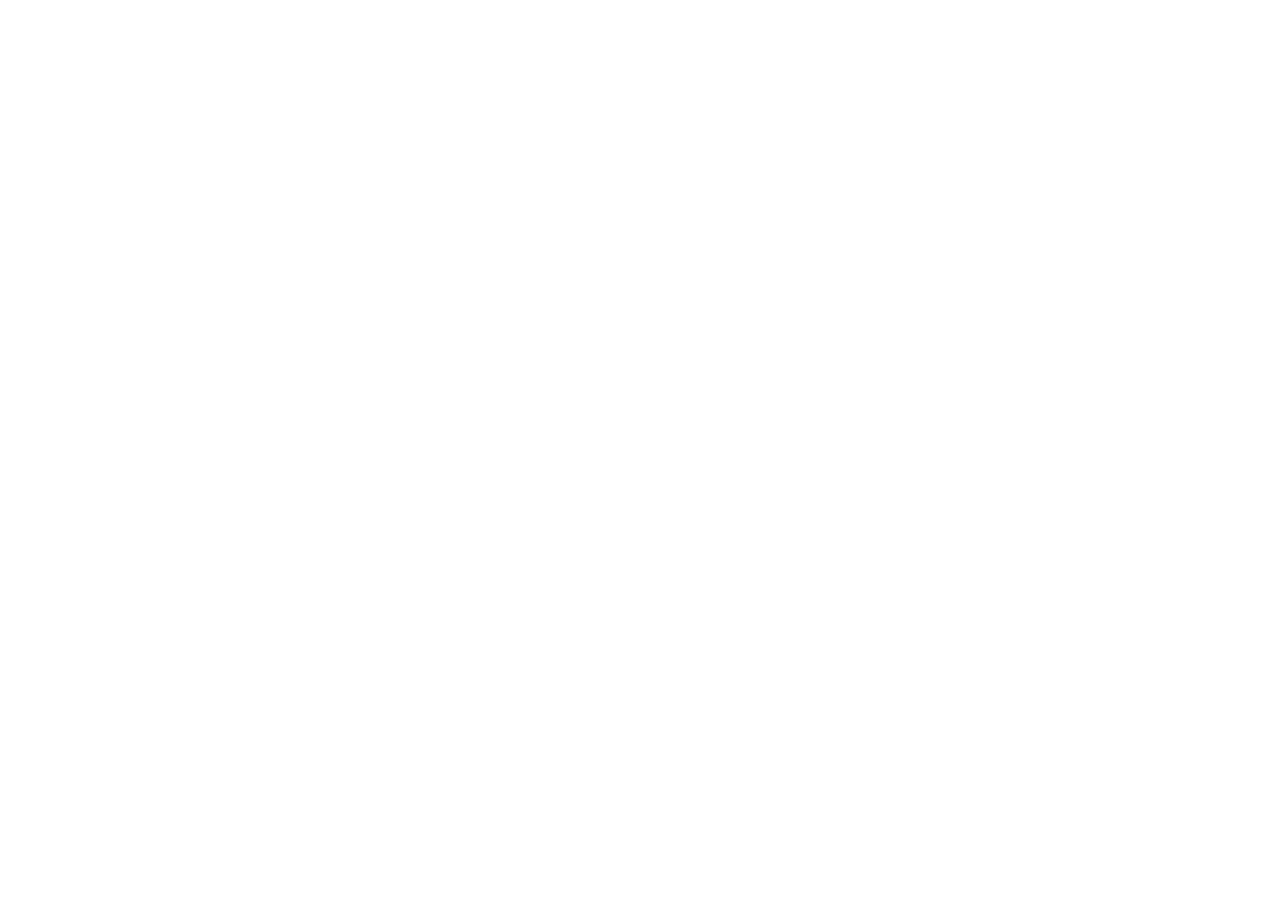
==== index.html @ 37fd95e9 "first commit" ====
<!DOCTYPE html>
<html lang="en">
  <head>
    <meta charset="UTF-8" />
    <meta name="viewport" content="width=device-width, initial-scale=1.0" />
    <title>Curso completo css 2024</title>
  </head>
  <body></body>
</html>
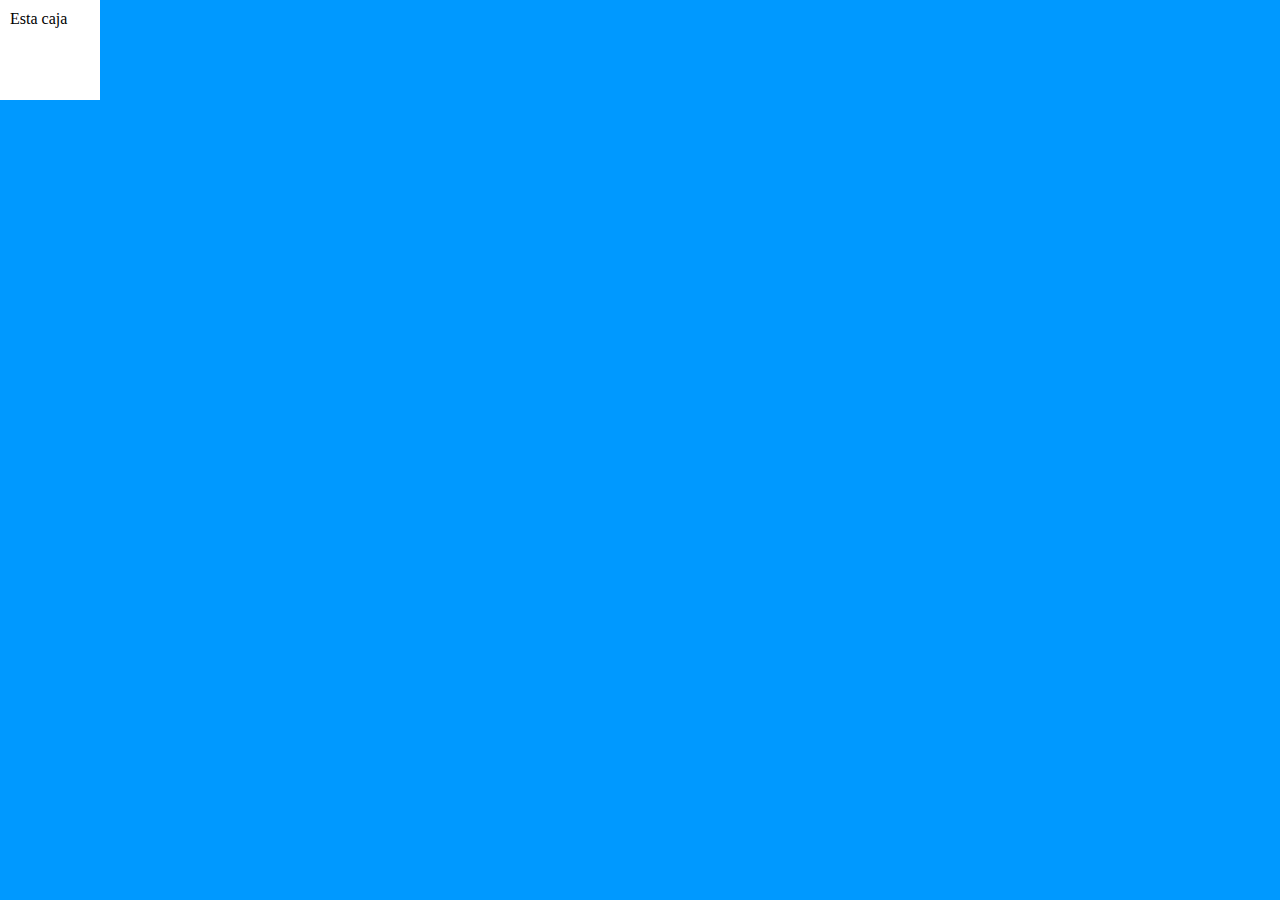
==== commit 01f71ad6: "modelo de la caja" ====
--- a/index.html
+++ b/index.html
@@ -4,6 +4,9 @@
     <meta charset="UTF-8" />
     <meta name="viewport" content="width=device-width, initial-scale=1.0" />
     <title>Curso completo css 2024</title>
+    <link rel="stylesheet" href="style.css" />
   </head>
-  <body></body>
+  <body>
+    <section class="container">Esta caja</section>
+  </body>
 </html>
--- a/style.css
+++ b/style.css
@@ -0,0 +1,12 @@
+body{
+    background: #09f;
+    margin: 0;
+}
+
+.container {
+    width: 100px;
+    height: 100px;
+    background: white;
+    padding: 10px;
+    box-sizing: border-box;
+}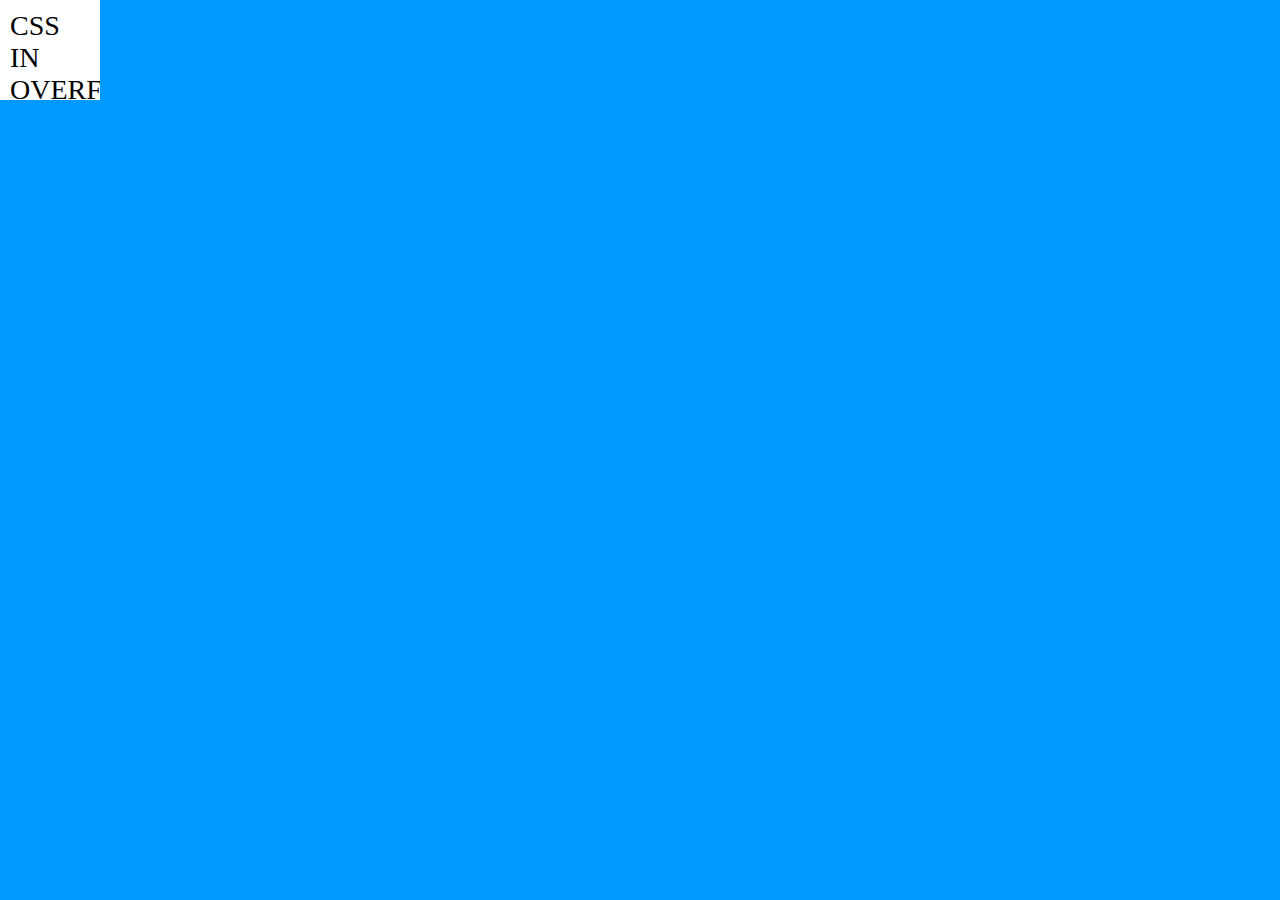
==== commit 3ccf3058: "Desbordamiento:Overflow" ====
--- a/index.html
+++ b/index.html
@@ -7,6 +7,6 @@
     <link rel="stylesheet" href="style.css" />
   </head>
   <body>
-    <section class="container">Esta caja</section>
+    <section class="container">CSS IN OVERFLOW</section>
   </body>
 </html>
--- a/style.css
+++ b/style.css
@@ -9,4 +9,6 @@
     background: white;
     padding: 10px;
     box-sizing: border-box;
+    font-size: 28px;
+    overflow: auto; 
 }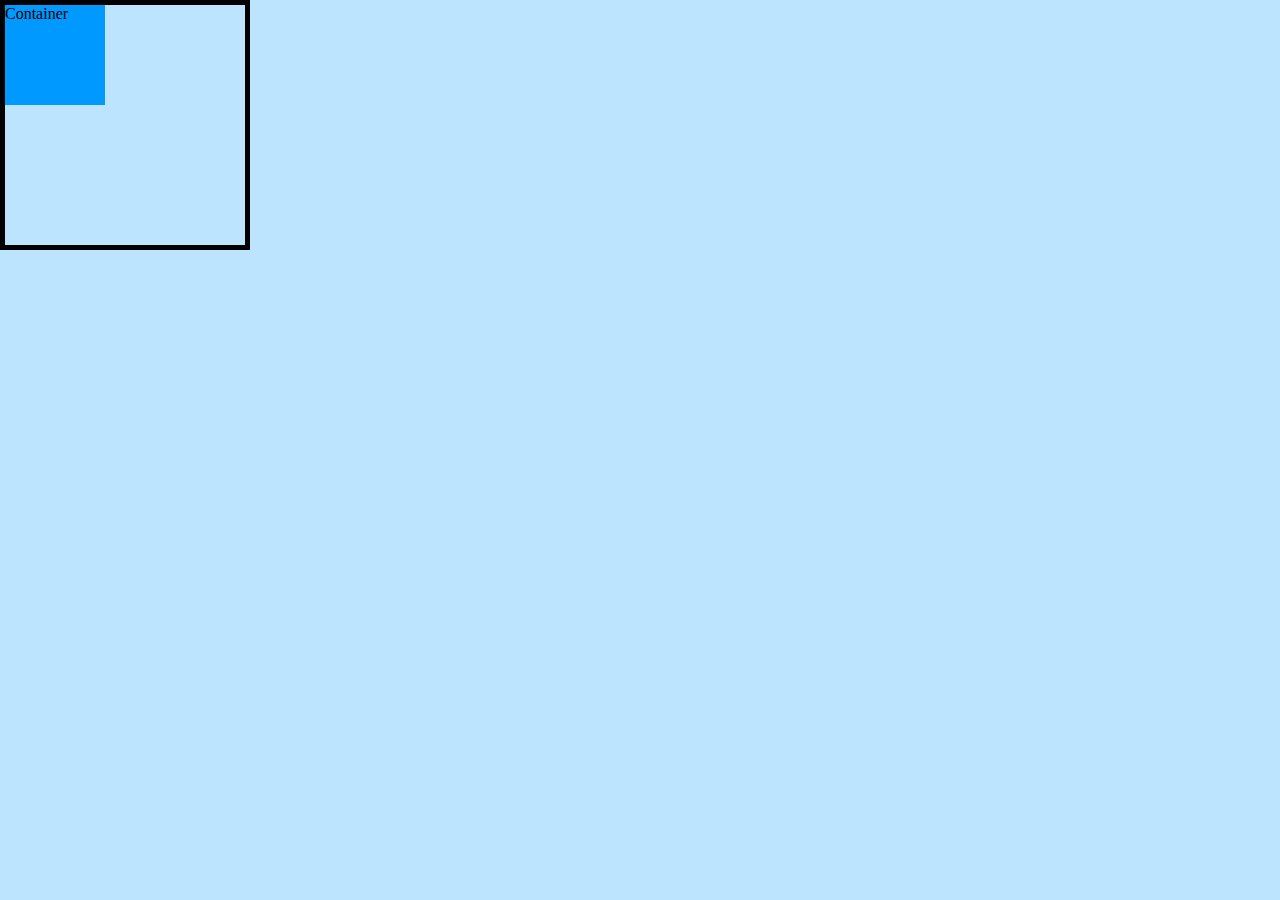
==== commit 595068f0: "position absolute y relative" ====
--- a/index.html
+++ b/index.html
@@ -7,6 +7,11 @@
     <link rel="stylesheet" href="style.css" />
   </head>
   <body>
-    <section class="container">CSS IN OVERFLOW</section>
+    <!-- <section class="container">CSS IN OVERFLOW</section> -->
+
+    <!--Position-->
+    <section class="position-section">
+      <div class="position-container">Container</div>
+    </section>
   </body>
 </html>
--- a/style.css
+++ b/style.css
@@ -1,5 +1,6 @@
 body{
-    background: #09f;
+    background: rgb(188, 228, 255);
+
     margin: 0;
 }
 
@@ -10,5 +11,27 @@
     padding: 10px;
     box-sizing: border-box;
     font-size: 28px;
-    overflow: auto; 
-}+    overflow: hidden; 
+    text-overflow: ellipsis;
+}
+
+/*
+Position
+*/
+.position-section {
+    border: 5px solid #000;
+    width: 250px;
+    height: 250px;
+    box-sizing: border-box;
+    position: static;
+    position: relative;
+}
+
+.position-container {
+    background: #09f;
+    width: 100px;
+    height: 100px;
+    position: absolute; 
+    top : 0;
+    left: 0;
+}
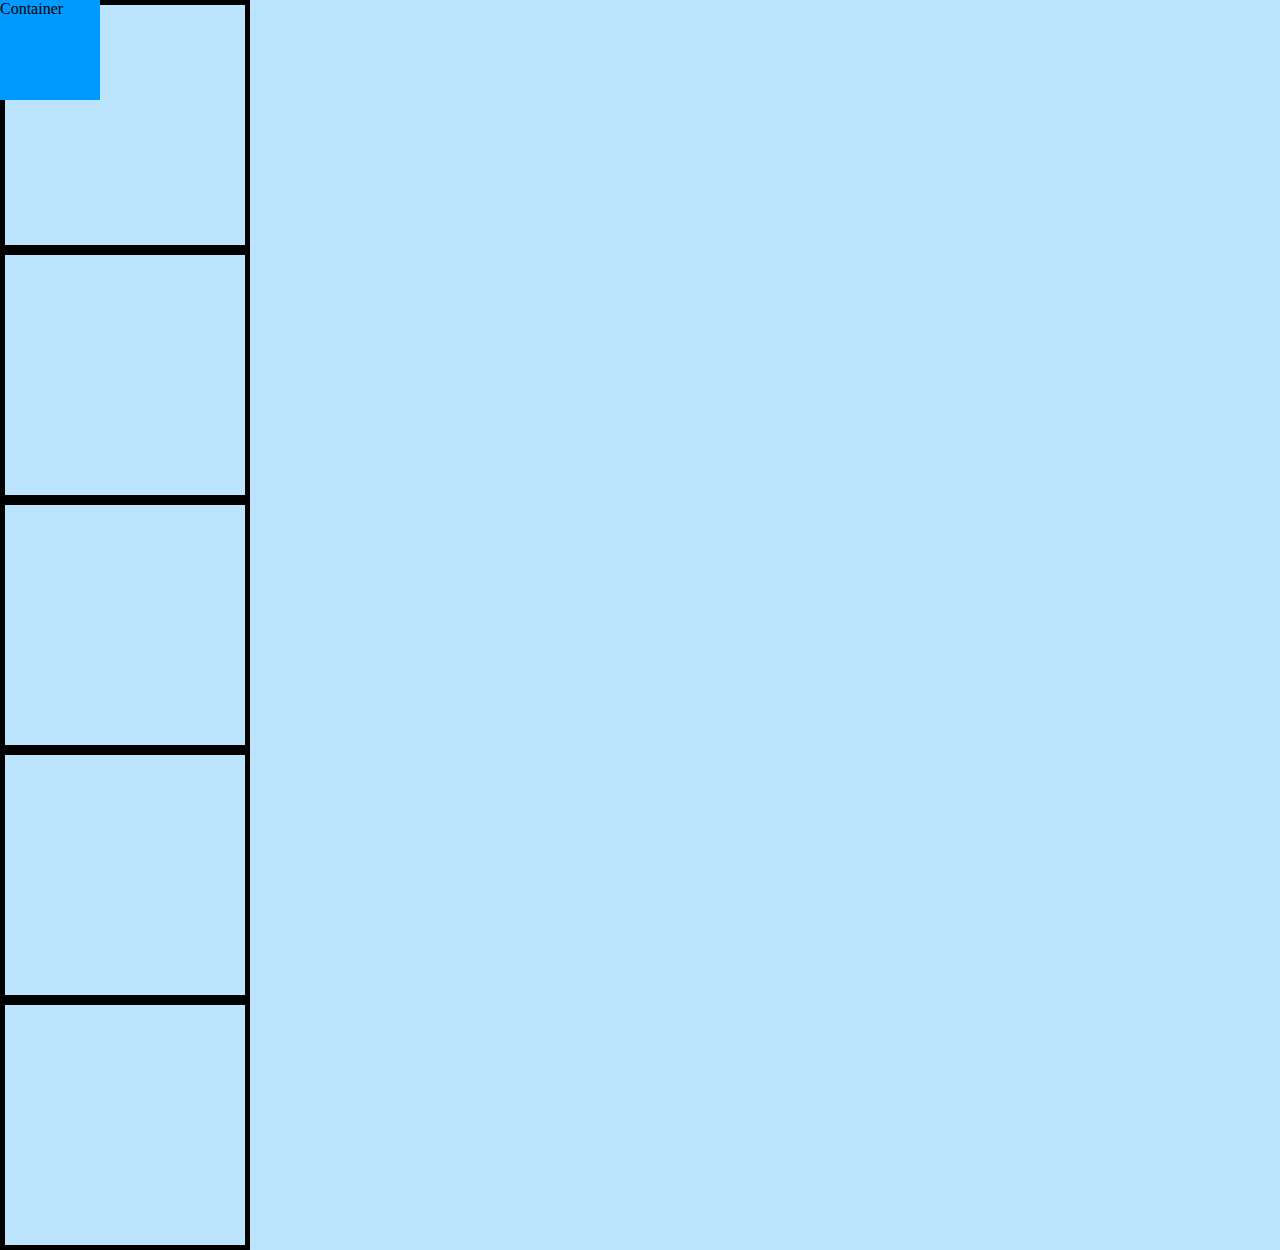
==== commit 21fdc43d: "fixed" ====
--- a/index.html
+++ b/index.html
@@ -13,5 +13,17 @@
     <section class="position-section">
       <div class="position-container">Container</div>
     </section>
+    <section class="position-section">
+      <div class="position-container">Container</div>
+    </section>
+    <section class="position-section">
+      <div class="position-container">Container</div>
+    </section>
+    <section class="position-section">
+      <div class="position-container">Container</div>
+    </section>
+    <section class="position-section">
+      <div class="position-container">Container</div>
+    </section>
   </body>
 </html>
--- a/style.css
+++ b/style.css
@@ -19,19 +19,24 @@
 Position
 */
 .position-section {
-    border: 5px solid #000;
-    width: 250px;
-    height: 250px;
-    box-sizing: border-box;
-    position: static;
-    position: relative;
+    border: 5px solid #000;  /* Borde de 5px de grosor, color negro */
+    width: 250px;            /* Ancho del contenedor */
+    height: 250px;           /* Alto del contenedor */
+    box-sizing: border-box;   /* Incluir borde en el cálculo del ancho y alto */
+    position: relative;       /* Permite que los elementos hijos con position: absolute se posicionen en relación a este contenedor */
 }
 
 .position-container {
-    background: #09f;
-    width: 100px;
-    height: 100px;
-    position: absolute; 
-    top : 0;
-    left: 0;
+    background: #09f;         /* Fondo azul (#09f = color hexadecimal corto) */
+    width: 100px;             /* Ancho del contenedor hijo */
+    height: 100px;            /* Alto del contenedor hijo */
+    position: absolute;       /* Se posiciona de forma absoluta dentro del padre (.position-section) */
+   /* top: 0;                    Alineado al borde superior del padre */
+   /* left: 0;                   Alineado al borde izquierdo del padre */
+   /* margin: auto;
+   inset: 0; */
+   position: fixed;
+   top: 0;
+   left: 0;
 }
+
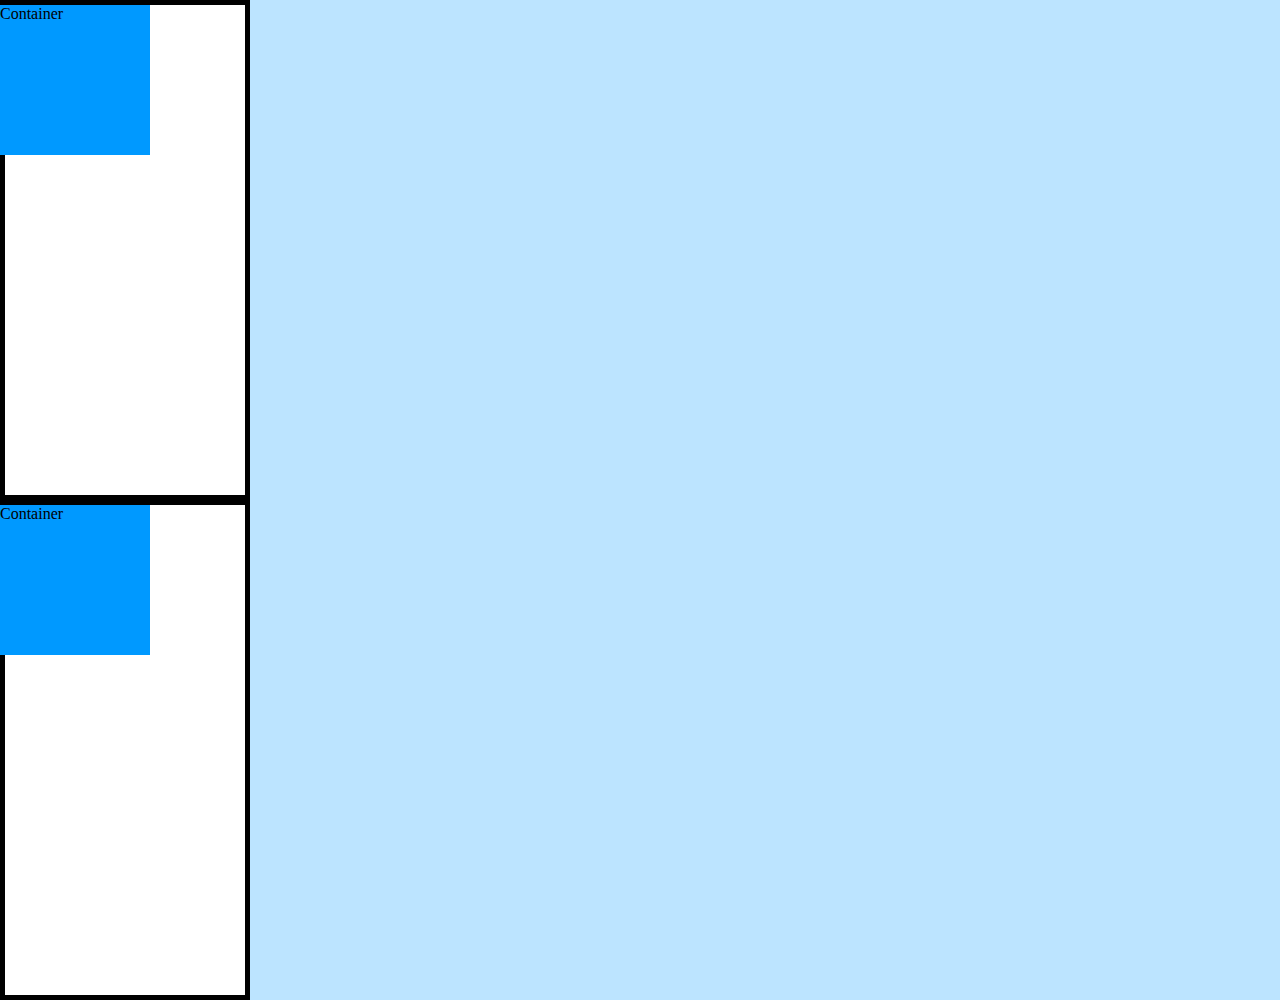
==== commit 93029612: "z-index" ====
--- a/index.html
+++ b/index.html
@@ -16,14 +16,5 @@
     <section class="position-section">
       <div class="position-container">Container</div>
     </section>
-    <section class="position-section">
-      <div class="position-container">Container</div>
-    </section>
-    <section class="position-section">
-      <div class="position-container">Container</div>
-    </section>
-    <section class="position-section">
-      <div class="position-container">Container</div>
-    </section>
   </body>
 </html>
--- a/style.css
+++ b/style.css
@@ -21,22 +21,23 @@
 .position-section {
     border: 5px solid #000;  /* Borde de 5px de grosor, color negro */
     width: 250px;            /* Ancho del contenedor */
-    height: 250px;           /* Alto del contenedor */
+    height: 500px;           /* Alto del contenedor */
     box-sizing: border-box;   /* Incluir borde en el cálculo del ancho y alto */
     position: relative;       /* Permite que los elementos hijos con position: absolute se posicionen en relación a este contenedor */
+    background: #fff;
 }
 
 .position-container {
     background: #09f;         /* Fondo azul (#09f = color hexadecimal corto) */
-    width: 100px;             /* Ancho del contenedor hijo */
-    height: 100px;            /* Alto del contenedor hijo */
-    position: absolute;       /* Se posiciona de forma absoluta dentro del padre (.position-section) */
+    width: 150px;             /* Ancho del contenedor hijo */
+    height: 150px;            /* Alto del contenedor hijo */
+   /* position: absolute;        Se posiciona de forma absoluta dentro del padre (.position-section) */
    /* top: 0;                    Alineado al borde superior del padre */
    /* left: 0;                   Alineado al borde izquierdo del padre */
    /* margin: auto;
    inset: 0; */
-   position: fixed;
-   top: 0;
+   position: fixed; 
    left: 0;
+   z-index: 2;
 }
 
